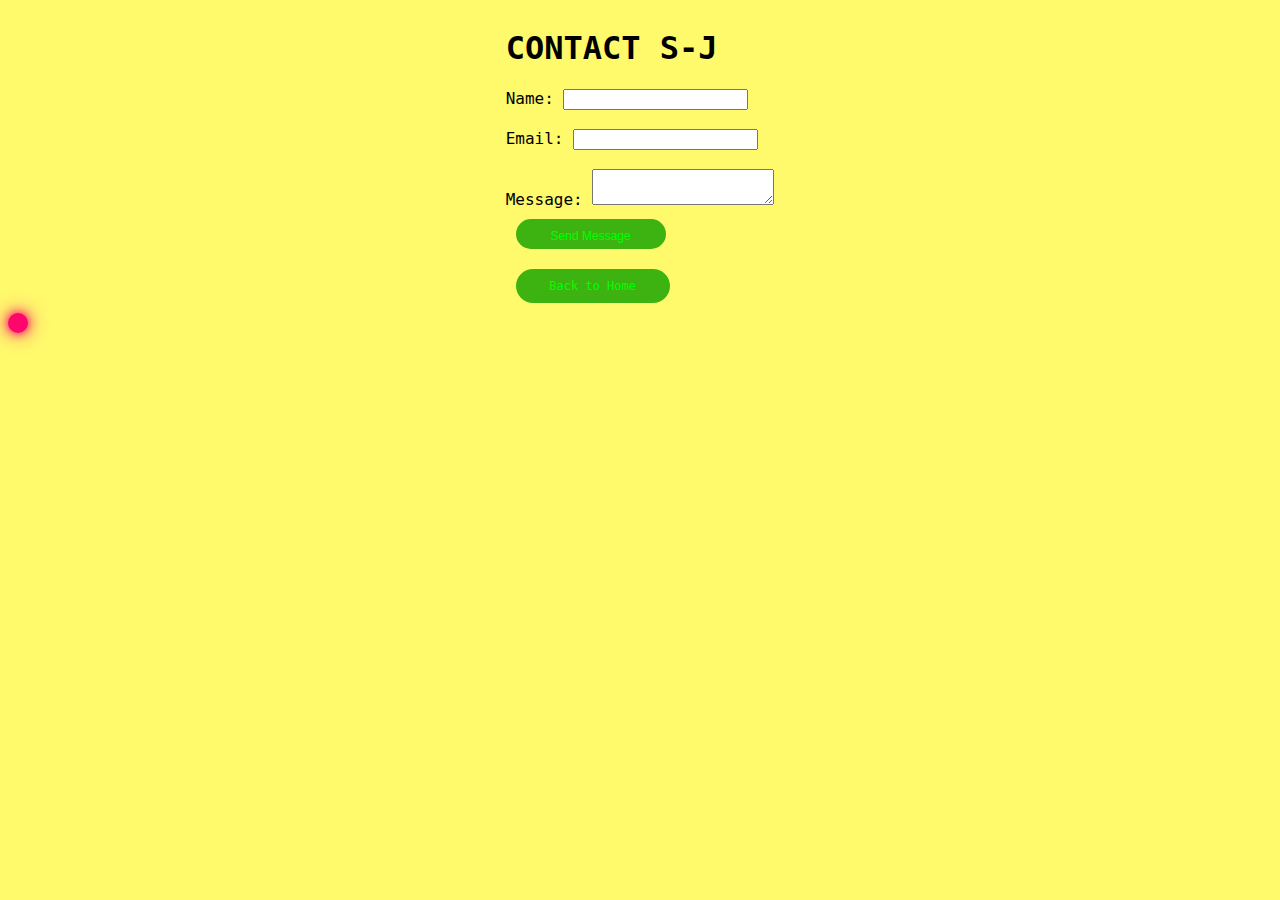
==== contact.html @ 629ee622 "Initial commit" ====
<!DOCTYPE html>
<html lang="en">
<head>
    <meta charset="UTF-8">
    <meta name="viewport" content="width=device-width, initial-scale=1.0">
    <title>Contact Me</title>
    
    
    <div style="display:flex; flex-direction:row; justify-content: center; align-items: center;">
		
		
    <link rel="stylesheet" href="styles.css">
</head>
<body>
    <div class="contact-container">
        <h1>CONTACT S-J</h1>
        <form action="https://formspree.io/f/movqwzkq" method="POST">
    <div class="form-group">
        <label for="name">Name:</label>
        <input type="text" id="name" name="name" required>
    </div>
    <br>
    <div class="form-group">
        <label for="email">Email:</label>
        <input type="email" id="email" name="email" required>
    </div>
    <br>
    <div class="form-group">
       <label for="message">Message:</label>
        <textarea id="message" name="message" required></textarea>
    </div>
    <button type="submit" class="splash-button">Send Message</button>
</form>
        <a href="index.html" class="splash-button">Back to Home</a>
    </div>
    <script src="script.js"></script>
</body>
</html>
---- styles.css ----
/* Global Styles */
body {
    background-color: #FFF96C;
    color: #000;
    font-family: 'JetBrainsMono-2.304', monospace;
    font-size: 16px;
}

/* Main Container */
.main-container, .portfolio-container, .writing-container {
    text-align: center;
    padding-top: 50px;
}

/* Splash Button */
.splash-button {
    display: inline-block;
    padding: 2px;
    background-color: #3CB310;
    color: #00ff00;
    border: none;
    border-radius: 50px;
    width: 150px;
    height: 30px;
    font-size: 12px;
    text-align: center;
    line-height: 30px;
    text-decoration: none;
    margin: 10px;
    position: relative;
}

.splash-button::before {
    content: '';
    position: absolute;
    top: 0;
    left: 0;
    right: 0;
    bottom: 0;
    background: radial-gradient(circle, #00ff00, transparent);
    opacity: 0;
    transition: opacity 0.3s;
}

.splash-button:hover::before {
    opacity: 0.5;
}

/* Gallery */
.gallery img {
    margin: 10px;
    width: 200px;
}

/* Social Links */
.social-links a {
    color: #000000;
    margin: 16px;
    font-size: 12px;
    text-decoration: none;
}

/* Writing Content */
.writing-content {
    margin-top: 20px;
    font-size: 12px;
}


/* Custom Cursor Styles */
.custom-cursor {
    position: fixed;
    width: 20px;
    height: 20px;
    border-radius: 50%;
    background-color: #00ff00;
    pointer-events: none;
    mix-blend-mode: difference; /* Makes the cursor visible on all backgrounds */
    box-shadow: 0 0 10px #00ff00, 0 0 20px #00ff00;
    transition: transform 0.1s ease;
}
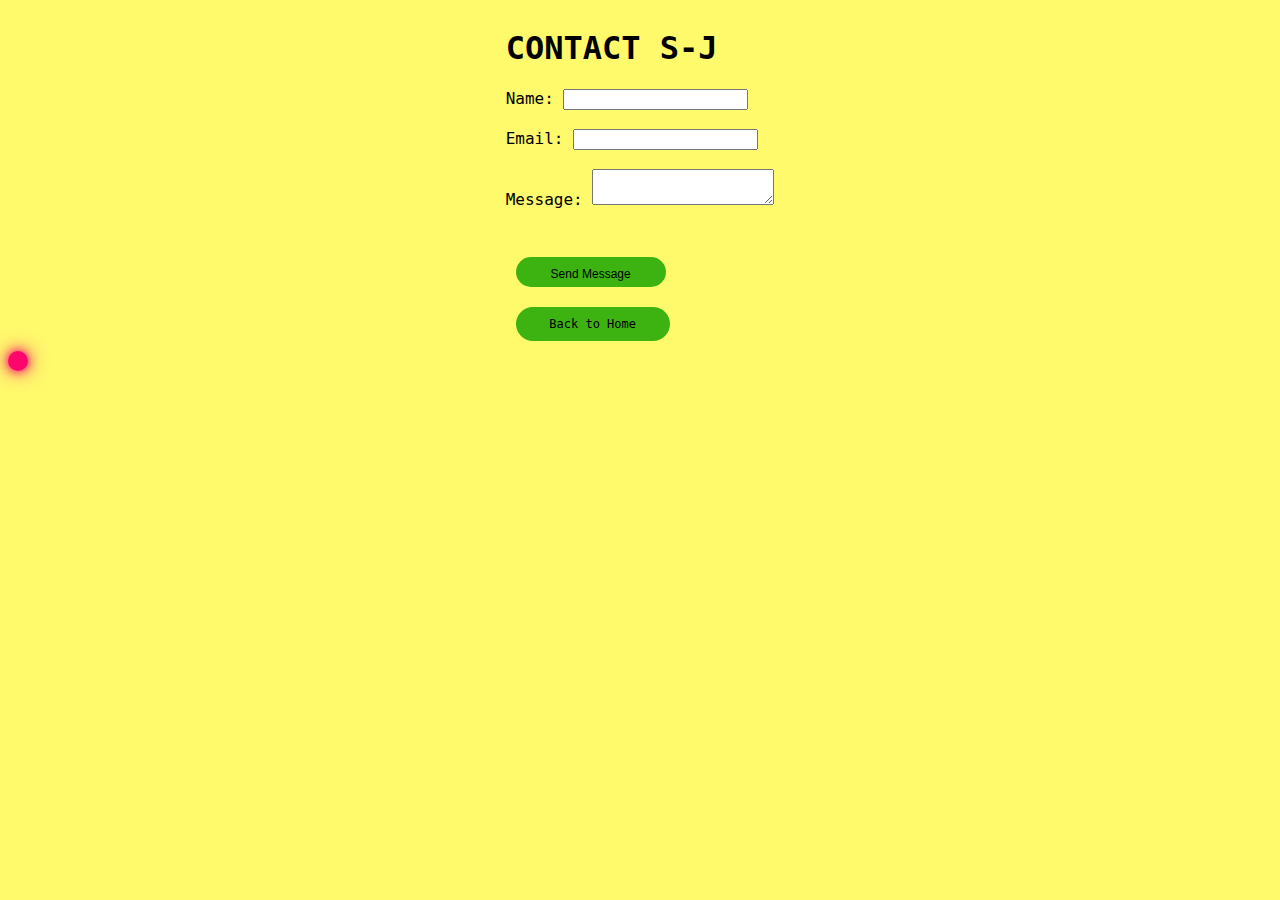
==== commit 55f4a4bc: "End of day updates: 19th Nov 2024" ====
--- a/contact.html
+++ b/contact.html
@@ -29,6 +29,8 @@
        <label for="message">Message:</label>
         <textarea id="message" name="message" required></textarea>
     </div>
+    <br>
+    <br>
     <button type="submit" class="splash-button">Send Message</button>
 </form>
         <a href="index.html" class="splash-button">Back to Home</a>
--- a/styles.css
+++ b/styles.css
@@ -17,7 +17,7 @@
     display: inline-block;
     padding: 2px;
     background-color: #3CB310;
-    color: #00ff00;
+    color: #000000;
     border: none;
     border-radius: 50px;
     width: 150px;
@@ -63,7 +63,7 @@
 /* Writing Content */
 .writing-content {
     margin-top: 20px;
-    font-size: 12px;
+    font-size: 14px;
 }
 
 
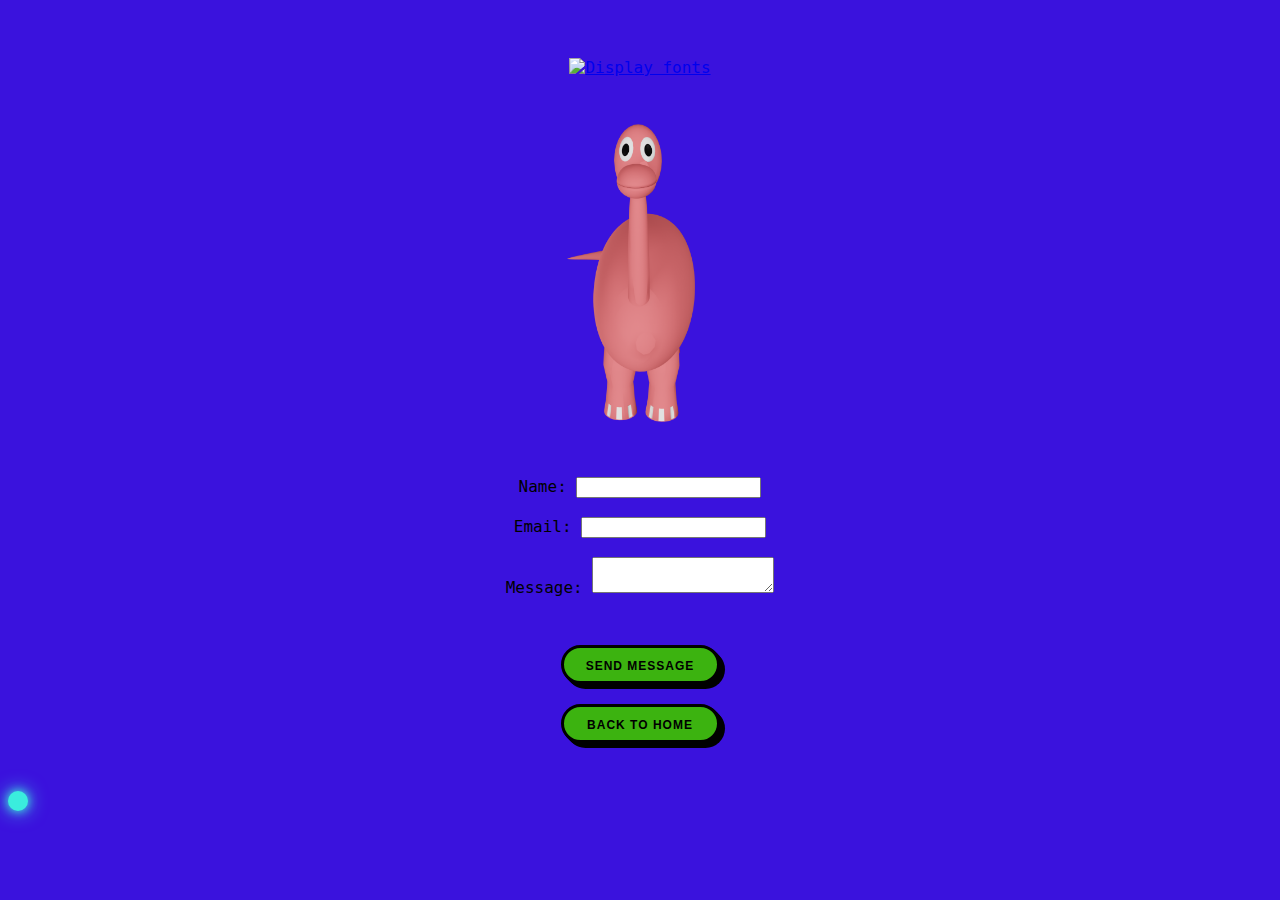
==== commit 8317ea93: "Update pre-presentation 21/11/24" ====
--- a/contact.html
+++ b/contact.html
@@ -3,17 +3,24 @@
 <head>
     <meta charset="UTF-8">
     <meta name="viewport" content="width=device-width, initial-scale=1.0">
-    <title>Contact Me</title>
+  
     
-    
-    <div style="display:flex; flex-direction:row; justify-content: center; align-items: center;">
-		
-		
+    <title>CREATIVE WRITING</title>
     <link rel="stylesheet" href="styles.css">
 </head>
 <body>
-    <div class="contact-container">
-        <h1>CONTACT S-J</h1>
+	<body style="background-color:#3A12DD;text-align:center">
+    </body>
+    <div class="writing-container">
+		
+		<a href="https://www.fontspace.com/category/display"><img src="https://see.fontimg.com/api/rf5/xmvj/YTNjYTdmZjRlMzAyNDk5ODljZDExMTkyZDAwOWQxNTQudHRm/Q29udGFjdCBTLUo/rockidz-3d-3d.png?r=fs&h=93&w=1250&fg=EF1A9C&bg=2122F5&tb=1&s=74" alt="Display fonts"></a>
+		<br>
+		<br>
+		<br>
+ <img src="./images/Long_neck_front_angled_Long_neck_Brachiosaurus_animation_cartoon_video_game_sprite_3D_model.png"  height="320" width="540"> 
+		<br>
+		<br>
+        <br> 
         <form action="https://formspree.io/f/movqwzkq" method="POST">
     <div class="form-group">
         <label for="name">Name:</label>
@@ -31,10 +38,12 @@
     </div>
     <br>
     <br>
-    <button type="submit" class="splash-button">Send Message</button>
+    <a href="index.html" class="splash-button">Send Message</button>
 </form>
         <a href="index.html" class="splash-button">Back to Home</a>
     </div>
+    <br>
+    <br>
     <script src="script.js"></script>
 </body>
 </html>
--- a/styles.css
+++ b/styles.css
@@ -2,12 +2,12 @@
 body {
     background-color: #FFF96C;
     color: #000;
-    font-family: 'JetBrainsMono-2.304', monospace;
+    font-family: 'DINdong-1.000', monospace;
     font-size: 16px;
 }
 
 /* Main Container */
-.main-container, .portfolio-container, .writing-container {
+.main-container, .portfolio-container, .writing-container, radio-container {
     text-align: center;
     padding-top: 50px;
 }
@@ -16,18 +16,35 @@
 .splash-button {
     display: inline-block;
     padding: 2px;
+    text-transform: uppercase;
     background-color: #3CB310;
     color: #000000;
-    border: none;
-    border-radius: 50px;
-    width: 150px;
-    height: 30px;
+    border: 3px solid;
+    border-radius: 40px;
+    width: 135px;
+    height: 27px;
+    font-family: "Open Sans", sans-serif;
     font-size: 12px;
+    letter-spacing: 1px;
+    font-weight: bold;
     text-align: center;
     line-height: 30px;
     text-decoration: none;
     margin: 10px;
+    box-shadow: 1px 1px 0px 0px, 2px 2px 0px 0px, 3px 3px 0px 0px, 4px 4px 0px 0px, 5px 5px 0px 0px;
     position: relative;
+}
+
+.splash-button:active {
+  box-shadow: 0px 0px 0px 0px;
+  top: 5px;
+  left: 5px;
+}
+
+@media (min-width: 768px) {
+  .splash-button {
+    padding: 0.25em 0.75em;
+  }
 }
 
 .splash-button::before {
@@ -57,6 +74,7 @@
     color: #000000;
     margin: 16px;
     font-size: 12px;
+    font-family: "Open Sans", sans-serif;
     text-decoration: none;
 }
 
@@ -65,7 +83,6 @@
     margin-top: 20px;
     font-size: 14px;
 }
-
 
 /* Custom Cursor Styles */
 .custom-cursor {
